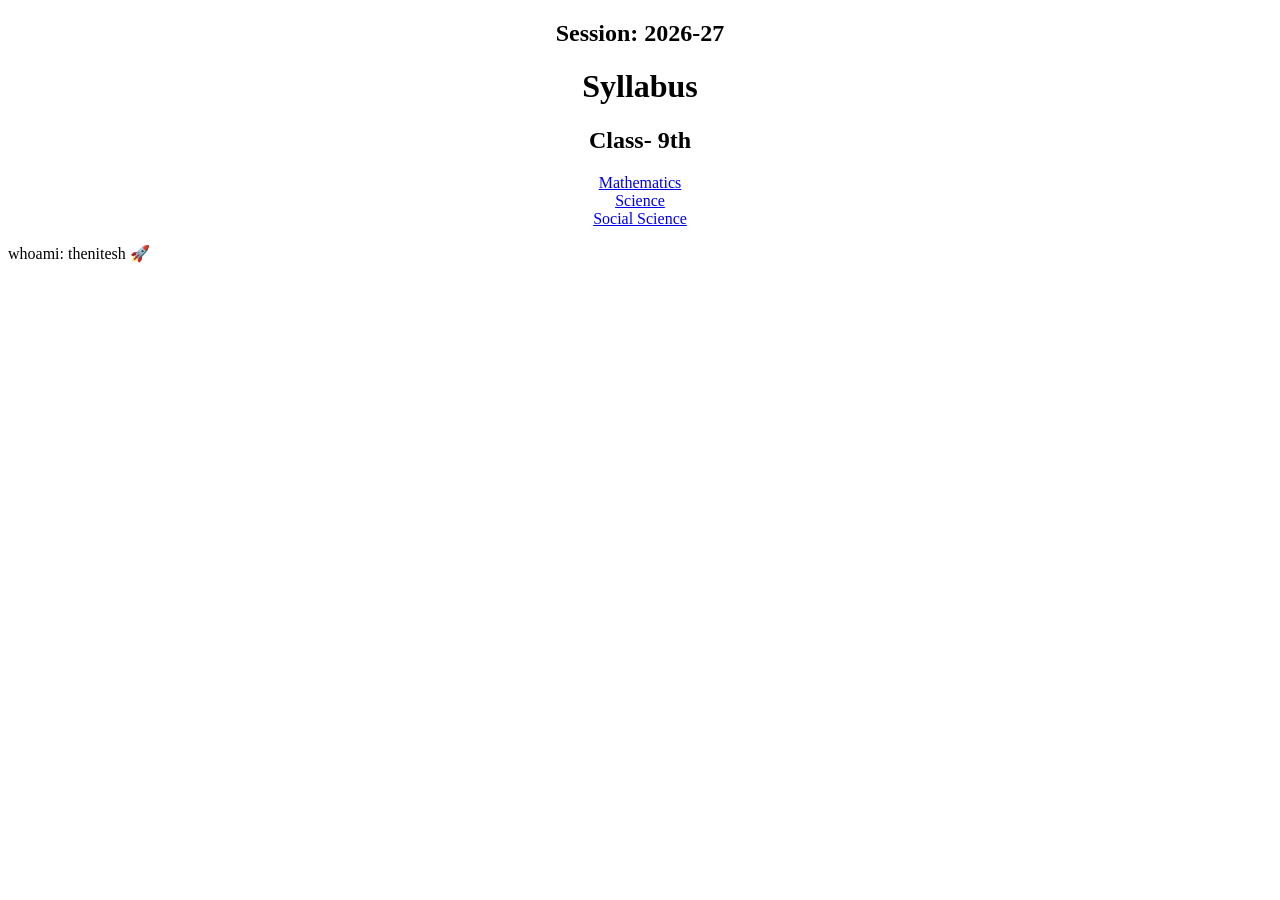
==== index.html @ 252a5f06 "add main html file" ====
<!DOCTYPE html>
<html lang="en">

<head>
    <meta charset="UTF-8">
    <meta name="viewport" content="width=device-width, initial-scale=1.0">
    <title>Session: 2026-27 | Class- 9th | New Syllabus</title>
    <link rel="stylesheet" href="styles.css">
</head>

<body>
    <center>
        <h2>Session: 2026-27</h2>
        <h1>Syllabus</h1>
        <h2>Class- 9th</h2>

        <section>
            <div>
                <a href="./maths-syllabus.html">Mathematics</a>
            </div>
            <div>
                <a href="./science-syllabus.html">Science</a>
            </div>
            <div>
                <a href="./social-science-syllabus.html">Social Science</a>
            </div>
        </section>

    </center>


    <p>whoami: thenitesh 🚀</p>
</body>

</html>
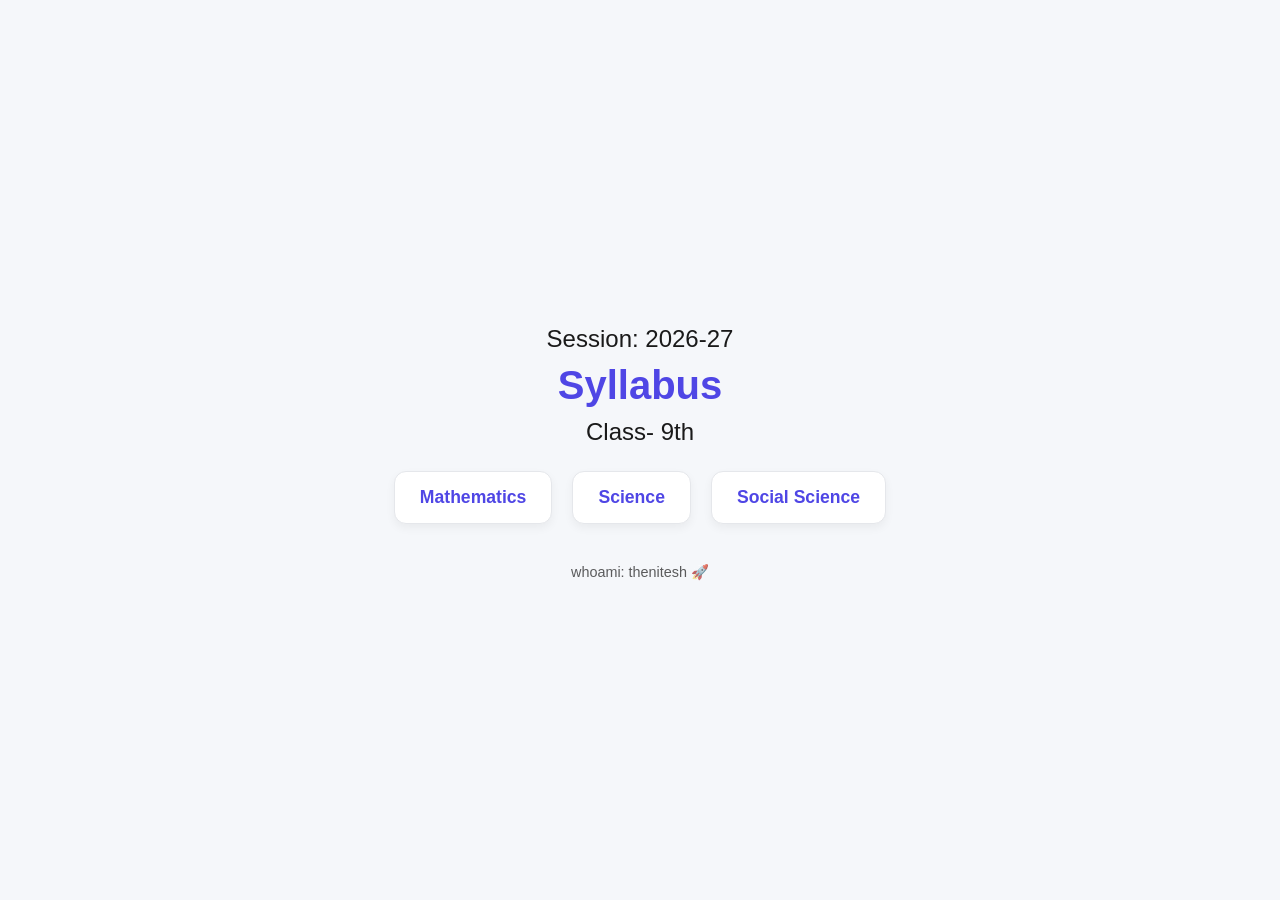
==== commit 81665da1: "add favicon link on main html" ====
--- a/index.html
+++ b/index.html
@@ -6,6 +6,7 @@
     <meta name="viewport" content="width=device-width, initial-scale=1.0">
     <title>Session: 2026-27 | Class- 9th | New Syllabus</title>
     <link rel="stylesheet" href="styles.css">
+    <link rel="shortcut icon" href="favicon.ico" type="image/x-icon">
 </head>
 
 <body>
--- a/styles.css
+++ b/styles.css
@@ -0,0 +1,85 @@
+:root {
+    --bg-color: #f5f7fa;
+    --text-color: #1a1a1a;
+    --card-bg: #ffffff;
+    --accent: #4f46e5;
+    --border: #e5e7eb;
+}
+
+@media (prefers-color-scheme: dark) {
+    :root {
+        --bg-color: #0f172a;
+        --text-color: #e5e7eb;
+        --card-bg: #1e293b;
+        --accent: #818cf8;
+        --border: #334155;
+    }
+}
+
+* {
+    margin: 0;
+    padding: 0;
+    box-sizing: border-box;
+    font-family: 'Segoe UI', Tahoma, Geneva, Verdana, sans-serif;
+}
+
+body {
+    background: var(--bg-color);
+    color: var(--text-color);
+    min-height: 100vh;
+    display: flex;
+    flex-direction: column;
+    justify-content: center;
+    align-items: center;
+    transition: background 0.3s ease, color 0.3s ease;
+}
+
+h1 {
+    font-size: 2.5rem;
+    margin: 10px 0;
+    color: var(--accent);
+}
+
+h2 {
+    font-weight: 500;
+    margin: 5px 0;
+}
+
+section {
+    margin-top: 25px;
+    display: flex;
+    gap: 20px;
+    flex-wrap: wrap;
+    justify-content: center;
+}
+
+section div {
+    background: var(--card-bg);
+    padding: 15px 25px;
+    border-radius: 12px;
+    border: 1px solid var(--border);
+    box-shadow: 0 4px 10px rgba(0, 0, 0, 0.05);
+    transition: transform 0.2s ease, box-shadow 0.2s ease;
+}
+
+section div:hover {
+    transform: translateY(-5px);
+    box-shadow: 0 8px 20px rgba(0, 0, 0, 0.15);
+}
+
+a {
+    text-decoration: none;
+    color: var(--accent);
+    font-weight: 600;
+    font-size: 1.1rem;
+}
+
+a:hover {
+    text-decoration: underline;
+}
+
+p {
+    margin-top: 40px;
+    font-size: 0.9rem;
+    opacity: 0.7;
+}
